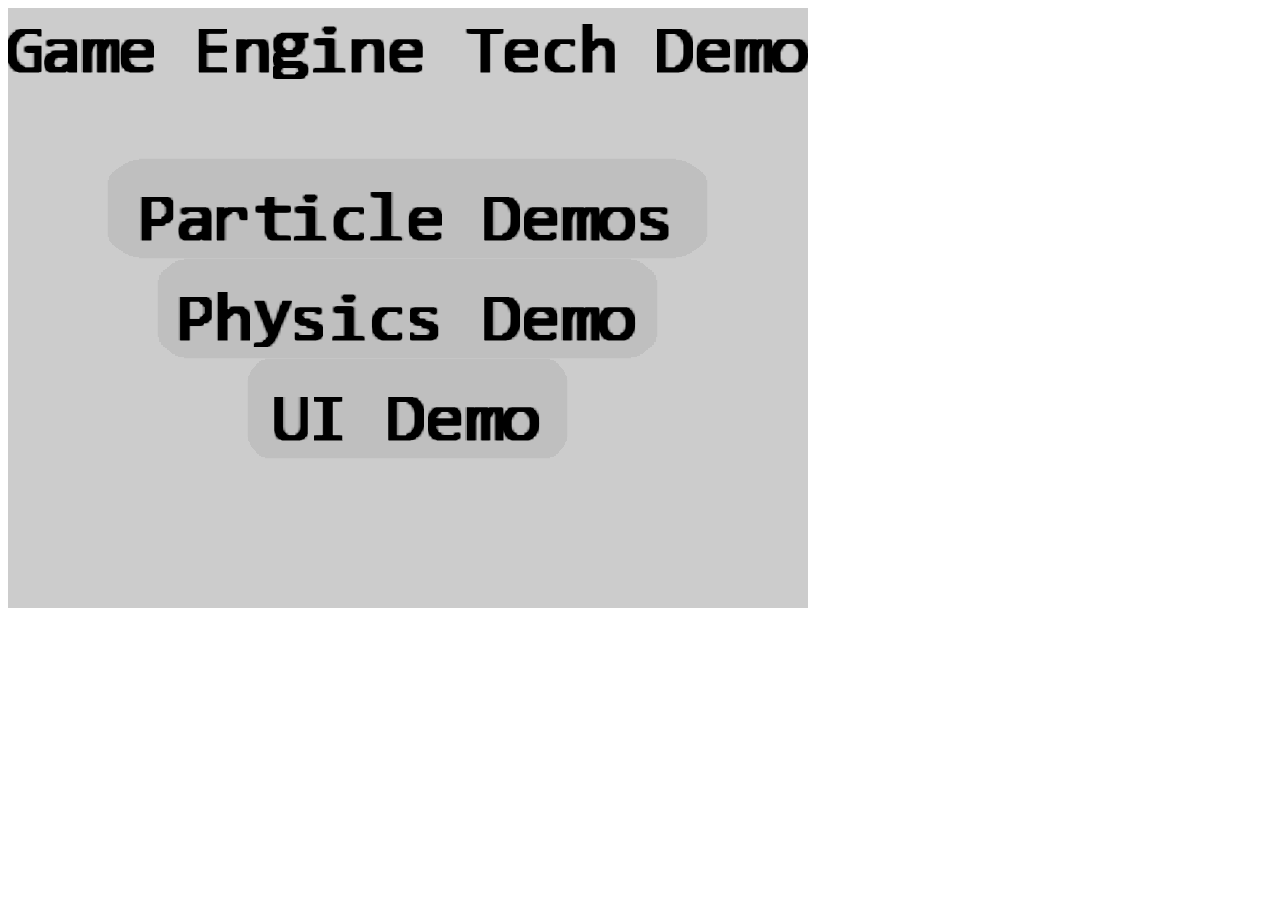
==== Ex3/Ex3/index.html @ 37ff24ee "add ex3 engine" ====
<!DOCTYPE html>
<html>
    <head>
        <title>GTCS Game Engine V3 Demo</title>
        <link rel ="icon" type ="image/x-icon" href="./assets/favicon.png">

        <!-- the following says there are javascript source code contained in 
             the external source files
        -->
        <!-- external library -->
        <script type="text/javascript" src="src/lib/gl-matrix.js"></script>

        <!-- Engine code -->
        <!-- Core of Engine --> 
        <script type="text/javascript" src="src/Engine/Core/Engine_Core.js"></script>
        <script type="text/javascript" src="src/Engine/Core/Engine_VertexBuffer.js"></script>
        <script type="text/javascript" src="src/Engine/Core/Engine_GameLoop.js"></script>
        <script type="text/javascript" src="src/Engine/Core/Engine_Input.js"></script>
        <script type="text/javascript" src="src/Engine/Core/Engine_ParticleSystem.js"></script>
        <script type="text/javascript" src="src/Engine/Core/Engine_LayerManager.js"></script>
        <script type="text/javascript" src="src/Engine/Core/Engine_Stencil.js"></script>
        <!-- Resource support -->
        <script type="text/javascript" src="src/Engine/Core/Resources/Engine_ResourceMap.js"></script>
        <script type="text/javascript" src="src/Engine/Core/Resources/Engine_TextFileLoader.js"></script>
        <script type="text/javascript" src="src/Engine/Core/Resources/Engine_DefaultResources.js"></script>
        <script type="text/javascript" src="src/Engine/Core/Resources/Engine_AudioClips.js"></script>
        <script type="text/javascript" src="src/Engine/Core/Resources/Engine_Textures.js"></script>
        <script type="text/javascript" src="src/Engine/Core/Resources/Engine_Fonts.js"></script>
        <script type="text/javascript" src="src/Engine/Scene.js"></script>
        <script type="text/javascript" src="src/Engine/Material.js"></script>
        <!--Lights -->
        <script type="text/javascript" src="src/Engine/Lights/Light.js"></script>
        <script type="text/javascript" src="src/Engine/Lights/LightSet.js"></script>
        <!-- Utilities -->
        <script type="text/javascript" src="src/Engine/Utils/Transform.js"></script>
        <script type="text/javascript" src="src/Engine/Utils/BoundingBox.js"></script>
        <script type="text/javascript" src="src/Engine/Utils/Interpolate.js"></script>
        <script type="text/javascript" src="src/Engine/Utils/InterpolateVec2.js"></script>
        <script type="text/javascript" src="src/Engine/Utils/LoadingIconConfig.js"></script>
        <script type="text/javascript" src="src/Engine/Utils/ShakePosition.js"></script>
        <!-- Renderables -->
        <script type="text/javascript" src="src/Engine/Renderables/Renderable.js"></script>
        <script type="text/javascript" src="src/Engine/Renderables/TextureRenderable.js"></script>
        <script type="text/javascript" src="src/Engine/Renderables/TextureRenderable_PixelCollision.js"></script>
        <script type="text/javascript" src="src/Engine/Renderables/SpriteRenderable.js"></script>
        <script type="text/javascript" src="src/Engine/Renderables/SpriteRenderable_PixelCollision.js"></script>
        <script type="text/javascript" src="src/Engine/Renderables/SpriteAnimateRenderable.js"></script>
        <script type="text/javascript" src="src/Engine/Renderables/FontRenderable.js"></script>
        <script type="text/javascript" src="src/Engine/Renderables/LineRenderable.js"></script>
        <script type="text/javascript" src="src/Engine/Renderables/LightRenderable.js"></script>
        <script type="text/javascript" src="src/Engine/Renderables/IllumRenderable.js"></script>
        <script type="text/javascript" src="src/Engine/Renderables/ParticleRenderable.js"></script>
        <!-- Shadows -->
        <script type="text/javascript" src="src/Engine/Shadows/ShadowCaster.js"></script>
        <script type="text/javascript" src="src/Engine/Shadows/ShadowReceiver.js"></script>
        <script type="text/javascript" src="src/Engine/Shadows/ShadowReceiver_Stencil.js"></script>
        <!-- GameObject -->
        <script type="text/javascript" src="src/Engine/GameObjects/GameObject.js"></script>
        <script type="text/javascript" src="src/Engine/GameObjects/GameObject_PixelCollision.js"></script>
        <script type="text/javascript" src="src/Engine/GameObjects/GameObjectSet.js"></script>
        <script type="text/javascript" src="src/Engine/GameObjects/TiledGameObject.js"></script>
        <script type="text/javascript" src="src/Engine/GameObjects/ParallaxGameObject.js"></script>
        <!-- Particles -->
        <script type="text/javascript" src="src/Engine/Particles/Particle.js"></script>
        <script type="text/javascript" src="src/Engine/Particles/ParticleGameObject.js"></script>
        <script type="text/javascript" src="src/Engine/Particles/ParticleGameObjectSet.js"></script>
        <script type="text/javascript" src="src/Engine/Particles/ParticleEmitter.js"></script>
        <script type="text/javascript" src="src/Engine/Particles/ParticleSystems/ParticleSystem.js"></script>
        <script type="text/javascript" src="src/Engine/Particles/ParticleSystems/Fire.js"></script>
        <script type="text/javascript" src="src/Engine/Particles/ParticleSystems/Smoke.js"></script>
        <script type="text/javascript" src="src/Engine/Particles/ParticleSystems/Snow.js"></script>
        <script type="text/javascript" src="src/Engine/Particles/ParticleSystems/Dust.js"></script>        
        <script type="text/javascript" src="src/Engine/Particles/ParticleSystems/SubEmitter.js"></script>
        <!-- Shaders -->
        <script type="text/javascript" src="src/Engine/Shaders/UnlitShader.js"></script>
        <script type="text/javascript" src="src/Engine/Shaders/UnlitTextureShader.js"></script>
        <script type="text/javascript" src="src/Engine/Shaders/UnlitSpriteShader.js"></script>
        <script type="text/javascript" src="src/Engine/Shaders/SimpleShader.js"></script>
        <script type="text/javascript" src="src/Engine/Shaders/TextureShader.js"></script>
        <script type="text/javascript" src="src/Engine/Shaders/SpriteShader.js"></script>
        <script type="text/javascript" src="src/Engine/Shaders/LineShader.js"></script>
        <script type="text/javascript" src="src/Engine/Shaders/LightShader.js"></script>
        <script type="text/javascript" src="src/Engine/Shaders/ShaderLightAtIndex.js"></script>
        <script type="text/javascript" src="src/Engine/Shaders/IllumShader.js"></script>
        <script type="text/javascript" src="src/Engine/Shaders/ShaderMaterial.js"></script>
        <script type="text/javascript" src="src/Engine/Shaders/ShadowCasterShader.js"></script>
        <!-- Camera -->
        <script type="text/javascript" src="src/Engine/Cameras/Camera.js"></script>
        <script type="text/javascript" src="src/Engine/Cameras/Camera_Manipulation.js"></script>
        <script type="text/javascript" src="src/Engine/Cameras/Camera_Input.js"></script>
        <script type="text/javascript" src="src/Engine/Cameras/Camera_Xform.js"></script>
        <script type="text/javascript" src="src/Engine/Cameras/CameraState.js"></script>
        <script type="text/javascript" src="src/Engine/Cameras/CameraShake.js"></script>
        
        <!-- Physics support -->
        <script type="text/javascript" src="src/Engine/Core/Engine_Physics.js"></script>
        <script type="text/javascript" src="src/Engine/RigidShapes/RigidShape.js"></script>
        <script type="text/javascript" src="src/Engine/RigidShapes/RigidCircle.js"></script>
        <script type="text/javascript" src="src/Engine/RigidShapes/RigidRectangle.js"></script>
        <script type="text/javascript" src="src/Engine/RigidShapes/CollisionInfo.js"></script>
        <script type="text/javascript" src="src/Engine/RigidShapes/RigidCircle_Collision.js"></script>
        <script type="text/javascript" src="src/Engine/RigidShapes/RigidRectangleCircle_Collision.js"></script>
        <script type="text/javascript" src="src/Engine/RigidShapes/RigidRectangle_Collision.js"></script>
        
        <!-- UI -->
        <script type="text/javascript" src="src/Engine/UI/UIElement.js"></script>
        <script type="text/javascript" src="src/Engine/UI/UIText.js"></script>
        <script type="text/javascript" src="src/Engine/UI/UIRenderable.js"></script>
        <script type="text/javascript" src="src/Engine/UI/UITexture.js"></script>
        <script type="text/javascript" src="src/Engine/UI/UISprite.js"></script>
        <script type="text/javascript" src="src/Engine/UI/UIButton.js"></script>
        <script type="text/javascript" src="src/Engine/UI/UISpriteButton.js"></script>
        <script type="text/javascript" src="src/Engine/UI/UIRadio.js"></script>
        <script type="text/javascript" src="src/Engine/UI/UIRButton.js"></script>
        <script type="text/javascript" src="src/Engine/UI/UIBar.js"></script>
        <script type="text/javascript" src="src/Engine/UI/UISlider.js"></script>
        <script type="text/javascript" src="src/Engine/UI/UIToggle.js"></script>
        <script type="text/javascript" src="src/Engine/UI/UISwitchToggle.js"></script>
        <script type="text/javascript" src="src/Engine/UI/UITextBoxFont.js"></script>
        <script type="text/javascript" src="src/Engine/UI/UITextBox.js"></script>
        <script type="text/javascript" src="src/Engine/UI/UIDropDown.js"></script>
        <script type="text/javascript" src="src/Engine/UI/UIDDButton.js"></script>
        
        <!-- Client game code -->
        <script type="text/javascript" src="src/MyGame/MyGame.js"></script>
        <script type="text/javascript" src="src/MyGame/ParticleLevel.js"></script>
        <script type="text/javascript" src="src/MyGame/FireDemo.js"></script>
        <script type="text/javascript" src="src/MyGame/SmokeDemo.js"></script>
        <script type="text/javascript" src="src/MyGame/SnowDemo.js"></script>
        <script type="text/javascript" src="src/MyGame/SFXDemo.js"></script>
        <script type="text/javascript" src="src/MyGame/DustDemo.js"></script>
        <script type="text/javascript" src="src/MyGame/RigidShapeDemo.js"></script>
        <script type="text/javascript" src="src/MyGame/UIDemo.js"></script>
        <script type="text/javascript" src="src/MyGame/Objects/Arena.js"></script>
        <script type="text/javascript" src="src/MyGame/Objects/WASDObj.js"></script>
        <script type="text/javascript" src="src/MyGame/Objects/Minion.js"></script>
        
        
           
<link rel="stylesheet" type="text/css" href="LoadingIcons.css">
        
    </head>

    <body onload="
        var myGame = new MyGame();
        gEngine.Core.initializeEngineCore('GLCanvas', myGame);
     ">
        <div id="LoadingIconParent" style="width: 800px; height:600px;">
                <canvas id="GLCanvas">
        <!-- GLCanvas is the area we will draw in: a 640x480 area. -->
        Your browser does not support the HTML5 canvas.
        <!-- this message will show only if WebGL clearing failed -->
        </canvas>
        <script type="text/javascript"> gEngine.LoadingIconConfig.setup(); </script>
        </div>
        <div id="fire" style="display: none">
            <div>Use Left/Right buttons to select which object to manipulate, hold M for coarse adjustment</div>
        <table>
          <tr>
            <th>Controls</th>
            <th>Description</th> 
            <th>Value</th>
          </tr>
          <tr>
            <td>Q/W</td>
            <td>Width of the object +/-</td>
            <td><bdi id="fvalue1"></bdi></td>
          </tr>
          <tr>
            <td>A/S</td>
            <td>Vertical Acceleration of Particles +/-</td>
            <td><bdi id="fvalue2"></bdi></td>
          </tr>
          <tr>
              <td>Z/X</td>
              <td>Life of the Particles +/-</td>
              <td><bdi id="fvalue3"></bdi></td>
          </tr>
          <tr>
            <td>E/R</td>
            <td>Setting the Horizontal initial boost of the Particles +/-</td>
            <td><bdi id="fvalue4"></bdi></td>
          </tr>
          <tr>
            <td>D/F</td>
            <td>Setting the Vertical initial boost of the Particles +/-</td>
            <td><bdi id="fvalue5"></bdi></td>
          </tr>
          <tr>
            <td>C/V</td>
            <td>What the particle size is multiplied by every update +/-</td>
            <td><bdi id="fvalue6"></bdi></td>
          </tr>
          <tr>
            <td>T/Y</td>
            <td>How many particles are spawned per update cycle +/-</td>
            <td><bdi id="fvalue7"></bdi></td>
          </tr>
          <tr>
            <td>G/H</td>
            <td>Horizontal Acceleration of the Particles +/-</td>
            <td><bdi id="fvalue8"></bdi></td>
          </tr>
          <tr>
            <td>B/N</td>
            <td>The size of the Particles +/-</td>
            <td><bdi id="fvalue9"></bdi></td>
          </tr>
          <tr>
            <td>U/I</td>
            <td>The Maximum Vertical Offset of the Particles +/-</td>
            <td><bdi id="fvalue10"></bdi></td>
          </tr>
          <tr>
            <td>O/P</td>
            <td>Percentage of Particles with Ember effect+/-</td>
            <td><bdi id="fvalue11"></bdi></td>
          </tr>
          <tr>
            <td>K/L</td>
            <td>Percentage of Particles with Taper effect+/-</td>
            <td><bdi id="fvalue12"></bdi></td>
          </tr>
        </table>            
        </div>
        
        <div id="smoke" style="display: none">
            <div>Use Left/Right buttons to select which object to manipulate</div>
        <table>
          <tr>
            <th>Controls</th>
            <th>Description</th> 
            <th>Value</th>
          </tr>
          <tr>
            <td>Q/W</td>
            <td>Width of the object +/-</td>
            <td><bdi id="svalue1"></bdi></td>
          </tr>
          <tr>
            <td>A/S</td>
            <td>Vertical Acceleration of Particles +/-</td>
            <td><bdi id="svalue2"></bdi></td>
          </tr>
          <tr>
              <td>Z/X</td>
              <td>Life of the Particles +/-</td>
              <td><bdi id="svalue3"></bdi></td>
          </tr>
          <tr>
            <td>E/R</td>
            <td>Setting the Horizontal initial boost of the Particles +/-</td>
            <td><bdi id="svalue4"></bdi></td>
          </tr>
          <tr>
            <td>D/F</td>
            <td>Setting the Vertical initial boost of the Particles +/-</td>
            <td><bdi id="svalue5"></bdi></td>
          </tr>
          <tr>
            <td>C/V</td>
            <td>What the particle size is multiplied by every update +/-</td>
            <td><bdi id="svalue6"></bdi></td>
          </tr>
          <tr>
            <td>T/Y</td>
            <td>How many particles are spawned per update cycle +/-</td>
            <td><bdi id="svalue7"></bdi></td>
          </tr>
          <tr>
            <td>G/H</td>
            <td>Horizontal Acceleration of the Particles +/-</td>
            <td><bdi id="svalue8"></bdi></td>
          </tr>
          <tr>
            <td>B/N</td>
            <td>The size of the Particles +/-</td>
            <td><bdi id="svalue9"></bdi></td>
          </tr>
          <tr>
            <td>U/I</td>
            <td>The Maximum Vertical Offset of the Particles +/-</td>
            <td><bdi id="svalue10"></bdi></td>
          </tr>
          <tr>
            <td>1/2</td>
            <td>Particle Final Color R Value +/-</td>
            <td><bdi id="svalue11"></bdi></td>
          </tr>
          <tr>
            <td>3/4</td>
            <td>Particle Final Color G Value +/-</td>
            <td><bdi id="svalue12"></bdi></td>
          </tr>
          <tr>
            <td>5/6</td>
            <td>Particle Final Color B Value +/-</td>
            <td><bdi id="svalue13"></bdi></td>
          </tr>
          <tr>
            <td>7/8</td>
            <td>Particle Final Color A Value +/-</td>
            <td><bdi id="svalue14"></bdi></td>
          </tr>
          <tr>
            <td>9/0</td>
            <td>Particle Final Color Color Shift +/-</td>
            <td><bdi id="svalue15"></bdi></td>
          </tr>
        </table>
        </div>
        
        <div id="dust" style="display: none">
            <div>Use Left/Right buttons to select which object to manipulate, hold M for coarse adjustment</div>
        <table>
          <tr>
            <th>Controls</th>
            <th>Description</th> 
            <th>Value</th>
          </tr>
          <tr>
            <td>Q/W</td>
            <td>Width of the object +/-</td>
            <td><bdi id="dvalue1"></bdi></td>
          </tr>
          <tr>
            <td>A/S</td>
            <td>Vertical Acceleration of Particles +/-</td>
            <td><bdi id="dvalue2"></bdi></td>
          </tr>
          <tr>
              <td>Z/X</td>
              <td>Life of the Particles +/-</td>
              <td><bdi id="dvalue3"></bdi></td>
          </tr>
          <tr>
            <td>E/R</td>
            <td>Setting the Horizontal initial boost of the Particles +/-</td>
            <td><bdi id="dvalue4"></bdi></td>
          </tr>
          <tr>
            <td>D/F</td>
            <td>Setting the Vertical initial boost of the Particles +/-</td>
            <td><bdi id="dvalue5"></bdi></td>
          </tr>
          <tr>
            <td>C/V</td>
            <td>What the particle size is multiplied by every update +/-</td>
            <td><bdi id="dvalue6"></bdi></td>
          </tr>
          <tr>
            <td>T/Y</td>
            <td>How many particles are spawned per update cycle +/-</td>
            <td><bdi id="dvalue7"></bdi></td>
          </tr>
          <tr>
            <td>G/H</td>
            <td>Horizontal Acceleration of the Particles +/-</td>
            <td><bdi id="dvalue8"></bdi></td>
          </tr>
          <tr>
            <td>B/N</td>
            <td>The size of the Particles +/-</td>
            <td><bdi id="dvalue9"></bdi></td>
          </tr>
          <tr>
            <td>U/I</td>
            <td>The Maximum Vertical Offset of the Particles +/-</td>
            <td><bdi id="dvalue10"></bdi></td>
          </tr>          
        </table>
        </div>
        <div id="particle" style="display: none">
            <div>Use Left/Right buttons to select which object to manipulate, hold M for coarse adjustment</div>
        <table>
          <tr>
            <th>Controls</th>
            <th>Description</th> 
            <th>Value</th>
          </tr>
          <tr>
            <td>Q/W</td>
            <td>Width of the object +/-</td>
            <td><bdi id="pvalue1"></bdi></td>
          </tr>
          <tr>
            <td>A/S</td>
            <td>Vertical Acceleration of Particles +/-</td>
            <td><bdi id="pvalue2"></bdi></td>
          </tr>
          <tr>
              <td>Z/X</td>
              <td>Life of the Particles +/-</td>
              <td><bdi id="pvalue3"></bdi></td>
          </tr>
          <tr>
            <td>E/R</td>
            <td>Setting the Horizontal initial boost of the Particles +/-</td>
            <td><bdi id="pvalue4"></bdi></td>
          </tr>
          <tr>
            <td>D/F</td>
            <td>Setting the Vertical initial boost of the Particles +/-</td>
            <td><bdi id="pvalue5"></bdi></td>
          </tr>
          <tr>
            <td>C/V</td>
            <td>What the particle size is multiplied by every update +/-</td>
            <td><bdi id="pvalue6"></bdi></td>
          </tr>
          <tr>
            <td>T/Y</td>
            <td>How many particles are spawned per update cycle +/-</td>
            <td><bdi id="pvalue7"></bdi></td>
          </tr>
          <tr>
            <td>G/H</td>
            <td>Horizontal Acceleration of the Particles +/-</td>
            <td><bdi id="pvalue8"></bdi></td>
          </tr>
          <tr>
            <td>B/N</td>
            <td>The size of the Particles +/-</td>
            <td><bdi id="pvalue9"></bdi></td>
          </tr>
          <tr>
            <td>U/I</td>
            <td>The Maximum Vertical Offset of the Particles +/-</td>
            <td><bdi id="pvalue10"></bdi></td>
          </tr>          
        </table>
        </div>
        <div id="subemitter" style="display: none">
            <div>Use Left/Right buttons to select which object to manipulate, hold M for coarse adjustment</div>
        <table>
          <tr>
            <th>Controls</th>
            <th>Description</th> 
            <th>Value</th>
          </tr>
          <tr>
            <td>Q/W</td>
            <td>Width of the object +/-</td>
            <td><bdi id="SEvalue1"></bdi></td>
          </tr>
          <tr>
            <td>A/S</td>
            <td>Vertical Acceleration of Particles +/-</td>
            <td><bdi id="SEvalue2"></bdi></td>
          </tr>
          <tr>
              <td>Z/X</td>
              <td>Life of the Particles +/-</td>
              <td><bdi id="SEvalue3"></bdi></td>
          </tr>
          <tr>
            <td>E/R</td>
            <td>Setting the Horizontal initial boost of the Particles +/-</td>
            <td><bdi id="SEvalue4"></bdi></td>
          </tr>
          <tr>
            <td>D/F</td>
            <td>Setting the Vertical initial boost of the Particles +/-</td>
            <td><bdi id="SEvalue5"></bdi></td>
          </tr>
          <tr>
            <td>C/V</td>
            <td>What the particle size is multiplied by every update +/-</td>
            <td><bdi id="SEvalue6"></bdi></td>
          </tr>
          <tr>
            <td>T/Y</td>
            <td>How many particles are spawned per update cycle +/-</td>
            <td><bdi id="SEvalue7"></bdi></td>
          </tr>
          <tr>
            <td>G/H</td>
            <td>Horizontal Acceleration of the Particles +/-</td>
            <td><bdi id="SEvalue8"></bdi></td>
          </tr>
          <tr>
            <td>B/N</td>
            <td>The size of the Particles +/-</td>
            <td><bdi id="SEvalue9"></bdi></td>
          </tr>
          <tr>
            <td>U/I</td>
            <td>The Maximum Vertical Offset of the Particles +/-</td>
            <td><bdi id="SEvalue10"></bdi></td>
          </tr>
          <tr>
            <td>J</td>
            <td>Subparticle Physics Inheritance</td>
            <td><bdi id="SEvalue11"></bdi></td>
          </tr> 
          <tr>
            <td>O/P</td>
            <td>The life of the Subparticle +/-</td>
            <td><bdi id="SEvalue12"></bdi></td>
          </tr> 
          <tr>
            <td>K/L</td>
            <td>The size delta of the Subparticle +/-</td>
            <td><bdi id="SEvalue13"></bdi></td>
          </tr>           
        </table>
        </div> 
        <div id="physics" style="display: none">
            <div style="display: table" >
            <div style="float: left; padding-left: 10px">
                <b>Behavior Controls:</b>
                <ul>
                    <li>
                        <b>Z/X</b>: Sequence through arenas </li>
                    <li>
                        <b>C/V</b>: Decrease/Increase Arena Restitution </li>
                    <li>
                        <b>B/N</b>: Decrease/Increase Arena Mass </li>
                    <li>
                        <b>H</b>: Inject random velocity to all objects in the selected arena </li>
                    <li>
                        <b>WASD</b>: Move selected object </li>
                    <li>
                        <b>Left/Right</b>: Sequence through selected object </li>
                    <li>
                        <b>Up/Down + MRF</b>: Increase/Decrease Mass/Restitution/Friction</li>
                    <li>
                        <b>U/J/I/K/O/L</b>: Create a Bouncy Ball/Soccer Ball/Rock/Wooden Ball/Ice/Bowling Ball </li>
                </ul>
            </div>
            <table style="float: right">
              <tr>
                  <th colspan='2'>Selected RigidBody Physics Values</th>
              </tr>
              <tr>
                <th>Description</th> 
                <th>Value</th>
              </tr>
              <tr>
                <td>Mass</td>
                <td><bdi id="value11"></bdi></td>
              </tr>
              <tr>
                <td>Restitution</td>
                <td><bdi id="value12"></bdi></td>
              </tr>
              <tr>
                  <td>Friction</td>
                  <td><bdi id="value13"></bdi></td>
              </tr>
            </table>
        </div>
        <div><b>Warning: </b>There is a bug that if you change the
                restitution too fast on a rigid rectangle, it might
                cause it to endlessly bounce</div>
        </div>
    </body>
</html>
---- Ex3/Ex3/LoadingIcons.css ----
/* 
    Support the loading icon's look 
*/
p {
  color: white;
  font: 300 4em/150% Impact;
  position: absolute;
  z-index: 1;
  }

.LoadingDotsAnimation {
  font-size: 40px;
}

.LoadingDotsAnimation span {
  font-size: 50px;
  animation-name: blink;
  animation-duration: 1.4s;
  animation-iteration-count: infinite;
  animation-fill-mode: both;
}

.LoadingDotsAnimation span:nth-child(2) {
  animation-delay: .2s;
}

.LoadingDotsAnimation span:nth-child(3) {
  animation-delay: .4s;
}

@keyframes blink {
  0% {
    opacity: .2;
  }
  20% {
    opacity: 1;
  }
  100% {
    opacity: .2;
  }
}
        .LoadingSpinnerAnimation {
  border: 16px solid #f3f3f3;
  border-radius: 50%;
  border-top: 16px solid #3498db;
  width: 120px;
  height: 120px;
  animation: spin 2s linear infinite;
  position: absolute;
  z-index: 1;
}


@keyframes spin {
  0% { transform: rotate(0deg); }
  100% { transform: rotate(360deg); } }
  
  #LoadingScreenProgress {
    width: 100%;
    height: 30px;
    top:calc(50% + 120px);
    background-color: grey;
    position: absolute;
    z-index: 2;
  }
    #LoadingScreenBar {
        width: 0%;
        height: 30px;
        background-color: green;
        position: absolute;
        font-size: 30px;
        z-index: 3;
    }
    
    #LoadingSpinner {
        top:calc(50% - 80px);
        left:calc(50% - 70px);
    }
    
    #LoadingDots {
        top:calc(50% + 20px);
        left:calc(50% - 65px);
    }
    
    #GLCanvas{
        position: absolute;
        z-index: 0;
    }
    
    #LoadingIconParent{
        position: relative;
        top: 0px;
        left: 0px;
    }
    
    table, th, td {
    border: 1px solid black;
    }
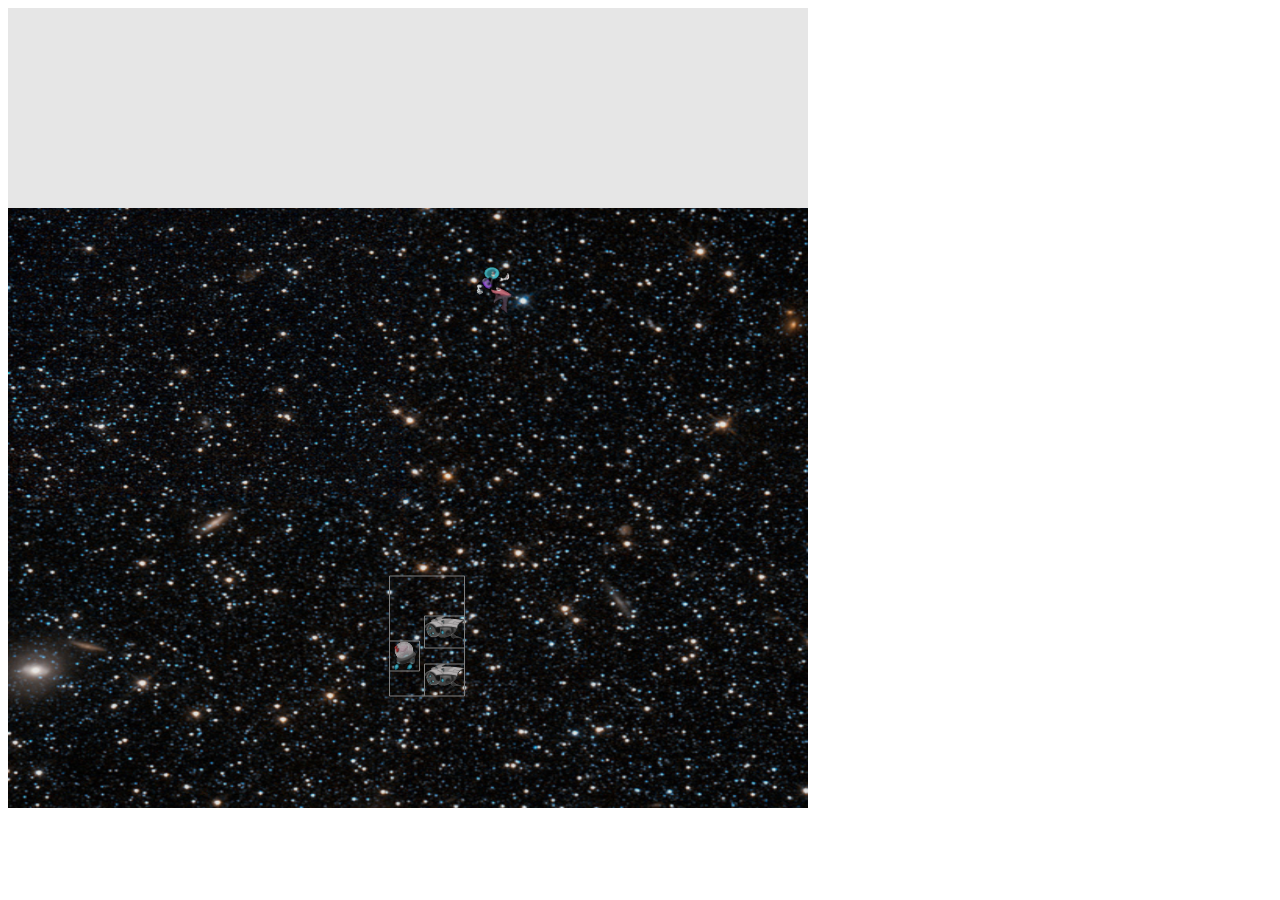
==== commit 5f478207: "fin potral basic func" ====
--- a/Ex3/Ex3/index.html
+++ b/Ex3/Ex3/index.html
@@ -122,18 +122,24 @@
         <script type="text/javascript" src="src/Engine/UI/UIDDButton.js"></script>
         
         <!-- Client game code -->
-        <script type="text/javascript" src="src/MyGame/MyGame.js"></script>
-        <script type="text/javascript" src="src/MyGame/ParticleLevel.js"></script>
-        <script type="text/javascript" src="src/MyGame/FireDemo.js"></script>
-        <script type="text/javascript" src="src/MyGame/SmokeDemo.js"></script>
-        <script type="text/javascript" src="src/MyGame/SnowDemo.js"></script>
-        <script type="text/javascript" src="src/MyGame/SFXDemo.js"></script>
-        <script type="text/javascript" src="src/MyGame/DustDemo.js"></script>
-        <script type="text/javascript" src="src/MyGame/RigidShapeDemo.js"></script>
-        <script type="text/javascript" src="src/MyGame/UIDemo.js"></script>
-        <script type="text/javascript" src="src/MyGame/Objects/Arena.js"></script>
-        <script type="text/javascript" src="src/MyGame/Objects/WASDObj.js"></script>
-        <script type="text/javascript" src="src/MyGame/Objects/Minion.js"></script>
+        <script type="text/javascript" src="src/DyeWorld/MyGame.js"></script>
+        <script type="text/javascript" src="src/DyeWorld/Object/Hero.js"></script>
+        <script type="text/javascript" src="src/DyeWorld/Object/DyePack.js"></script>
+        <script type="text/javascript" src="src/DyeWorld/Object/Head.js"></script>
+        <script type="text/javascript" src="src/DyeWorld/Object/Wing.js"></script>
+        <script type="text/javascript" src="src/DyeWorld/Object/Patrol.js"></script>
+
+        <!--<script type="text/javascript" src="src/MyGame/ParticleLevel.js"></script>-->
+        <!--<script type="text/javascript" src="src/MyGame/FireDemo.js"></script>-->
+        <!--<script type="text/javascript" src="src/MyGame/SmokeDemo.js"></script>-->
+        <!--<script type="text/javascript" src="src/MyGame/SnowDemo.js"></script>-->
+        <!--<script type="text/javascript" src="src/MyGame/SFXDemo.js"></script>-->
+        <!--<script type="text/javascript" src="src/MyGame/DustDemo.js"></script>-->
+        <!--<script type="text/javascript" src="src/MyGame/RigidShapeDemo.js"></script>-->
+        <!--<script type="text/javascript" src="src/MyGame/UIDemo.js"></script>-->
+        <!--<script type="text/javascript" src="src/MyGame/Objects/Arena.js"></script>-->
+        <!--<script type="text/javascript" src="src/MyGame/Objects/WASDObj.js"></script>-->
+        <!--<script type="text/javascript" src="src/MyGame/Objects/Wing.js</script>-->
         
         
            
@@ -145,7 +151,7 @@
         var myGame = new MyGame();
         gEngine.Core.initializeEngineCore('GLCanvas', myGame);
      ">
-        <div id="LoadingIconParent" style="width: 800px; height:600px;">
+        <div id="LoadingIconParent" style="width: 800px; height:800px;">
                 <canvas id="GLCanvas">
         <!-- GLCanvas is the area we will draw in: a 640x480 area. -->
         Your browser does not support the HTML5 canvas.
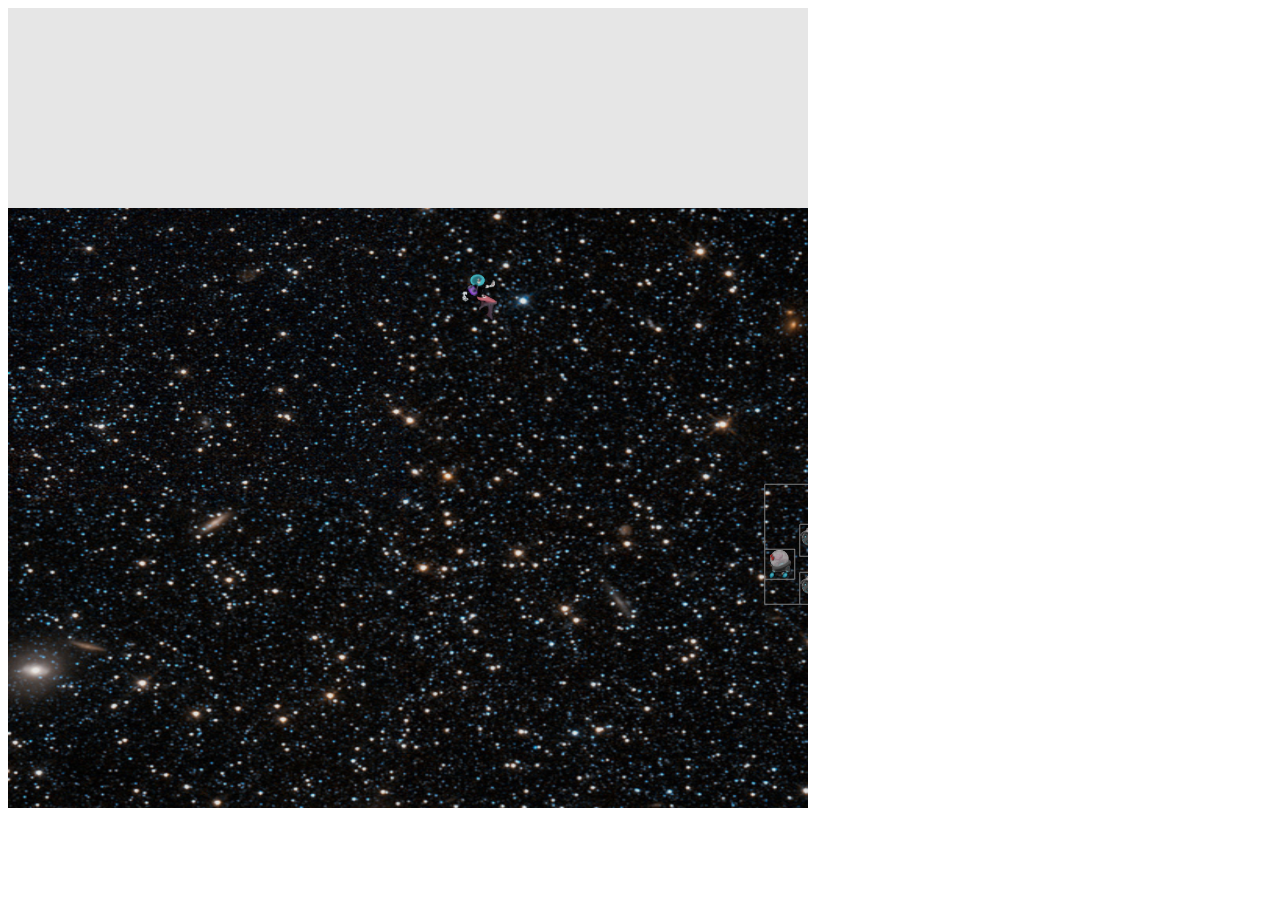
==== commit 0bab8e8b: "finish patrol box and spwan" ====
--- a/Ex3/Ex3/index.html
+++ b/Ex3/Ex3/index.html
@@ -128,6 +128,8 @@
         <script type="text/javascript" src="src/DyeWorld/Object/Head.js"></script>
         <script type="text/javascript" src="src/DyeWorld/Object/Wing.js"></script>
         <script type="text/javascript" src="src/DyeWorld/Object/Patrol.js"></script>
+        <script type="text/javascript" src="src/DyeWorld/Object/PatrolSet.js"></script>
+        <script type="text/javascript" src="src/DyeWorld/Object/DyePackSet.js"></script>
 
         <!--<script type="text/javascript" src="src/MyGame/ParticleLevel.js"></script>-->
         <!--<script type="text/javascript" src="src/MyGame/FireDemo.js"></script>-->
